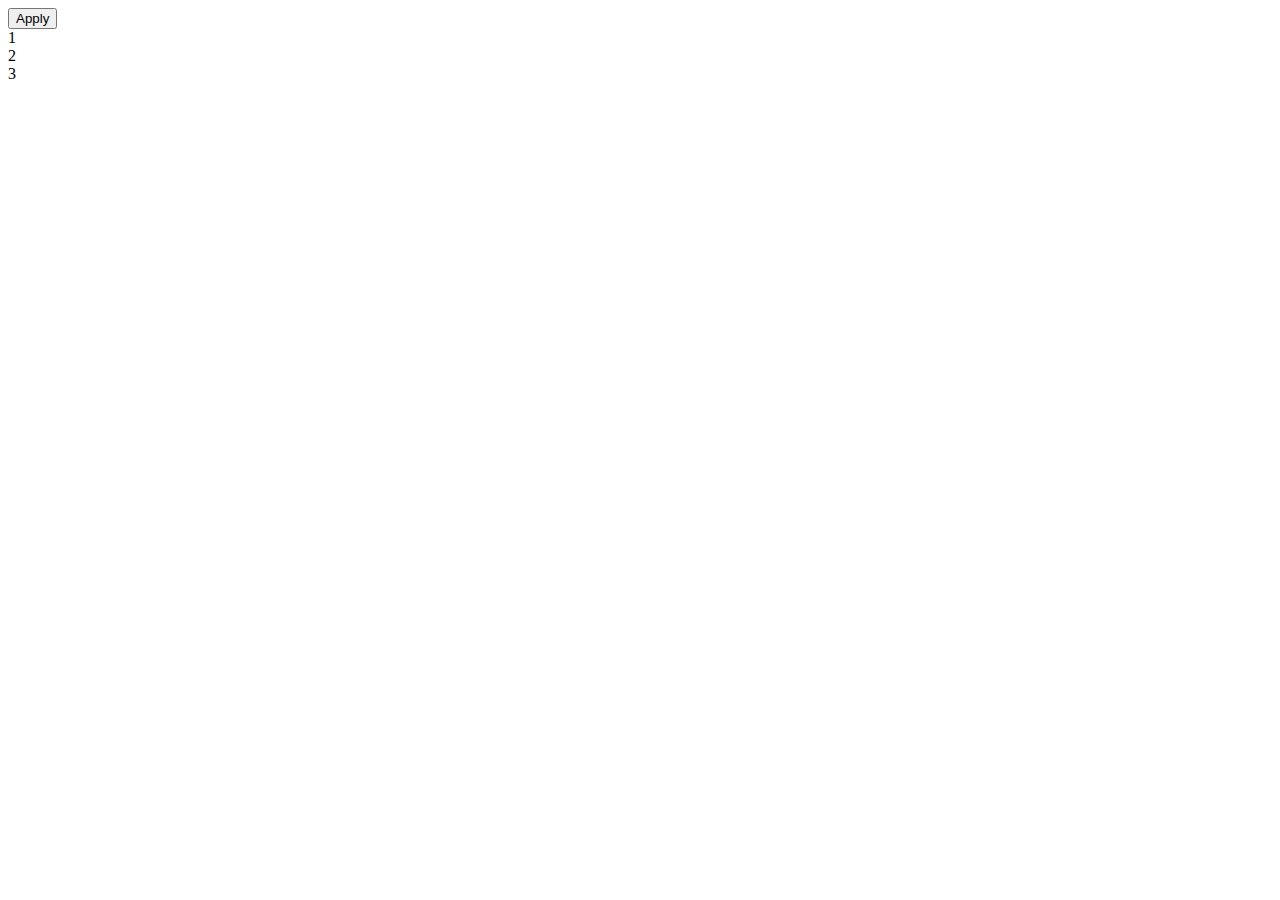
==== 05源码阅读/01jQurey/index.html @ 46e3ed63 "🎉 开始源码相关 jQuery第一波" ====
<!DOCTYPE html>
<html lang="en">

<head>
  <meta charset="UTF-8">
  <meta name="viewport" content="width=device-width, initial-scale=1.0">
  <title>Document</title>
  <script src="./jQurey.js"></script>
</head>

<body>
  <input id="b" type="button" value="Apply" /><br />
  <div class="blue">1</div>
  <div class="blue">2</div>
  <div class="blue">3</div>
  <script>
    $.fn.blueBorder = function () {
      this.each(function () {
        $(this).css("border", "solid blue 2px");
      });
      return this;
    };
    $.fn.blueText = function () {
      this.each(function () {
        $(this).css("color", "blue");
      });
      return this;
    };
    $("#b").click(function () {
      $('.blue').blueBorder().blueText();
    });
  </script>
</body>

</html>
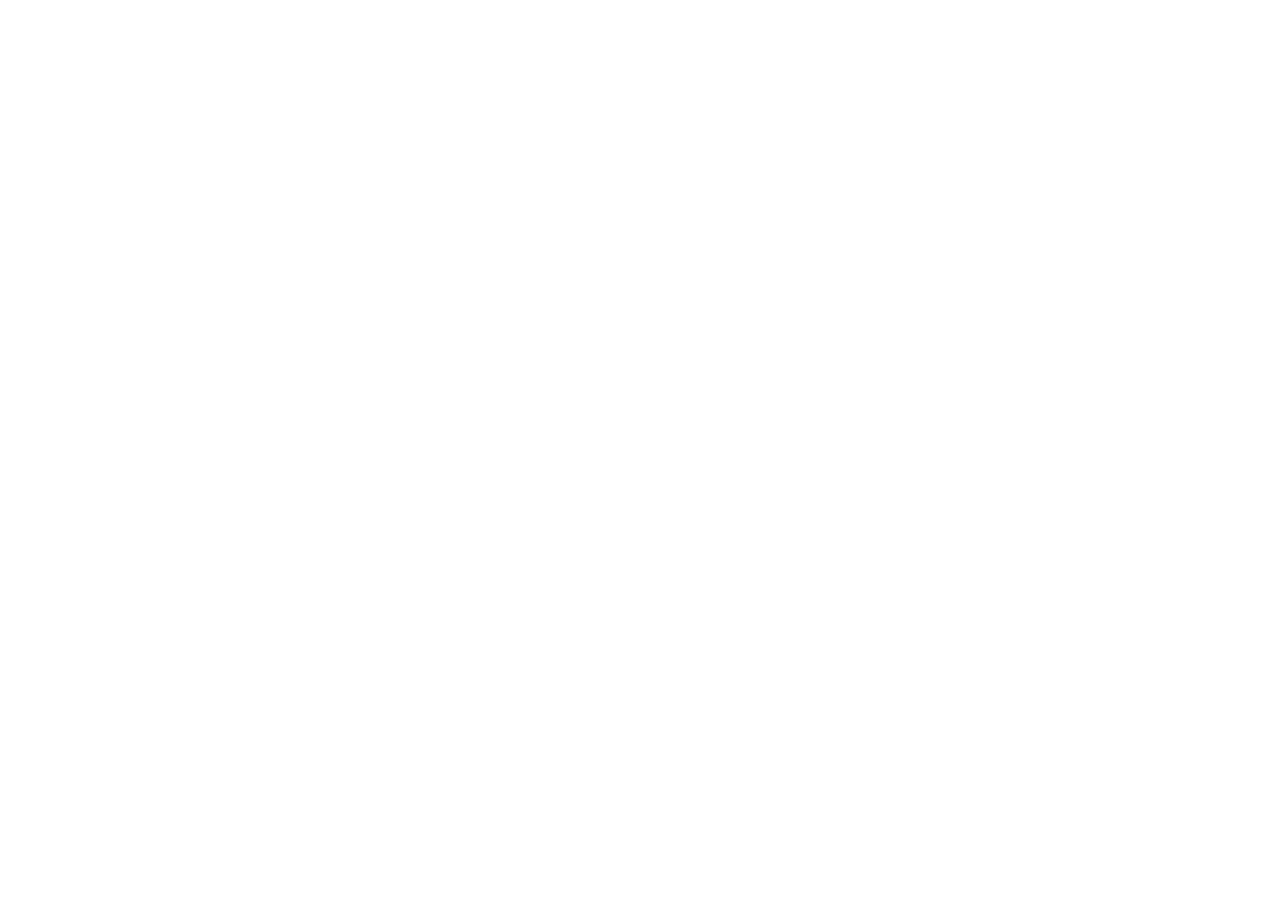
==== commit d78ce2c1: "🎨 jq goon" ====
--- a/05源码阅读/01jQurey/index.html
+++ b/05源码阅读/01jQurey/index.html
@@ -5,30 +5,84 @@
   <meta charset="UTF-8">
   <meta name="viewport" content="width=device-width, initial-scale=1.0">
   <title>Document</title>
-  <script src="./jQurey.js"></script>
+  <!-- <script src="./jQurey.js"></script> -->
 </head>
 
 <body>
-  <input id="b" type="button" value="Apply" /><br />
-  <div class="blue">1</div>
-  <div class="blue">2</div>
-  <div class="blue">3</div>
   <script>
-    $.fn.blueBorder = function () {
-      this.each(function () {
-        $(this).css("border", "solid blue 2px");
-      });
-      return this;
-    };
-    $.fn.blueText = function () {
-      this.each(function () {
-        $(this).css("color", "blue");
-      });
-      return this;
-    };
-    $("#b").click(function () {
-      $('.blue').blueBorder().blueText();
+    ; (function (global, factory) {
+      factory(global)
+    })(window, function (window) {
+      var
+        jQuery = function (selector, context) {
+          // 无new构造
+          return new jQuery.fn.init(selector, context)
+        };
+      // 使用fn仅仅是为了方便
+      jQuery.fn = jQuery.prototype = {
+        constructor: jQuery,
+        show: function () {
+          console.log('这里是原型上的方法,也叫做实例方法，因为是创建出来的实例进行使用的，通常涉及dom相关')
+        }
+      }
+      // 但jQuery中不是这样一个一个挂载的，而是通过extend函数统一挂上的
+      jQuery.say = function () {
+        console.log('这里是静态方法,通常与dom无关')
+      }
+
+      /**
+       * extend所完成的效果，就是用来添加方法或者属性的
+       * 具体api见官网，注意先了解
+       * 下面先简单实现没有深copy版本的
+       */
+      jQuery.extend = jQuery.fn.extend = function () {
+        var
+          // 需要拓展进来的对象object1, object2 ...
+          options,
+          // object上的key
+          name,
+          copy,
+          target = arguments[0] || {},
+          i = 1,
+          length = arguments.length;
+        if (length === 1) {
+          // 证明此时省略了tar,那么默认为jQuery or 实例 通过this动态适应
+          target = this
+          i--
+        }
+        for (; i < length; i++) {
+          options = arguments[i]
+          if (options !== undefined || options !== null) {
+            for (name in options) {
+              copy = options[name]
+
+              // Prevent Object.prototype pollution
+              // Prevent never-ending loop
+              if (name === '__proto__' || target === copy) {
+                continue
+              }
+
+              // Don't bring in undefined values
+              if (copy !== undefined) {
+                target[name] = copy
+              }
+            }
+          }
+        }
+      }
+
+      var
+        init = jQuery.fn.init = function (selector, context) {
+          console.log('使用时init进行初始化')
+        };
+      // 这样做的意义：让new init出的实例对象具有jQuery.fn上的方法
+      init.prototype = jQuery.fn
+
+
+      window.jQuery = window.$ = jQuery
     });
+    $().show()
+    $.say()
   </script>
 </body>
 
